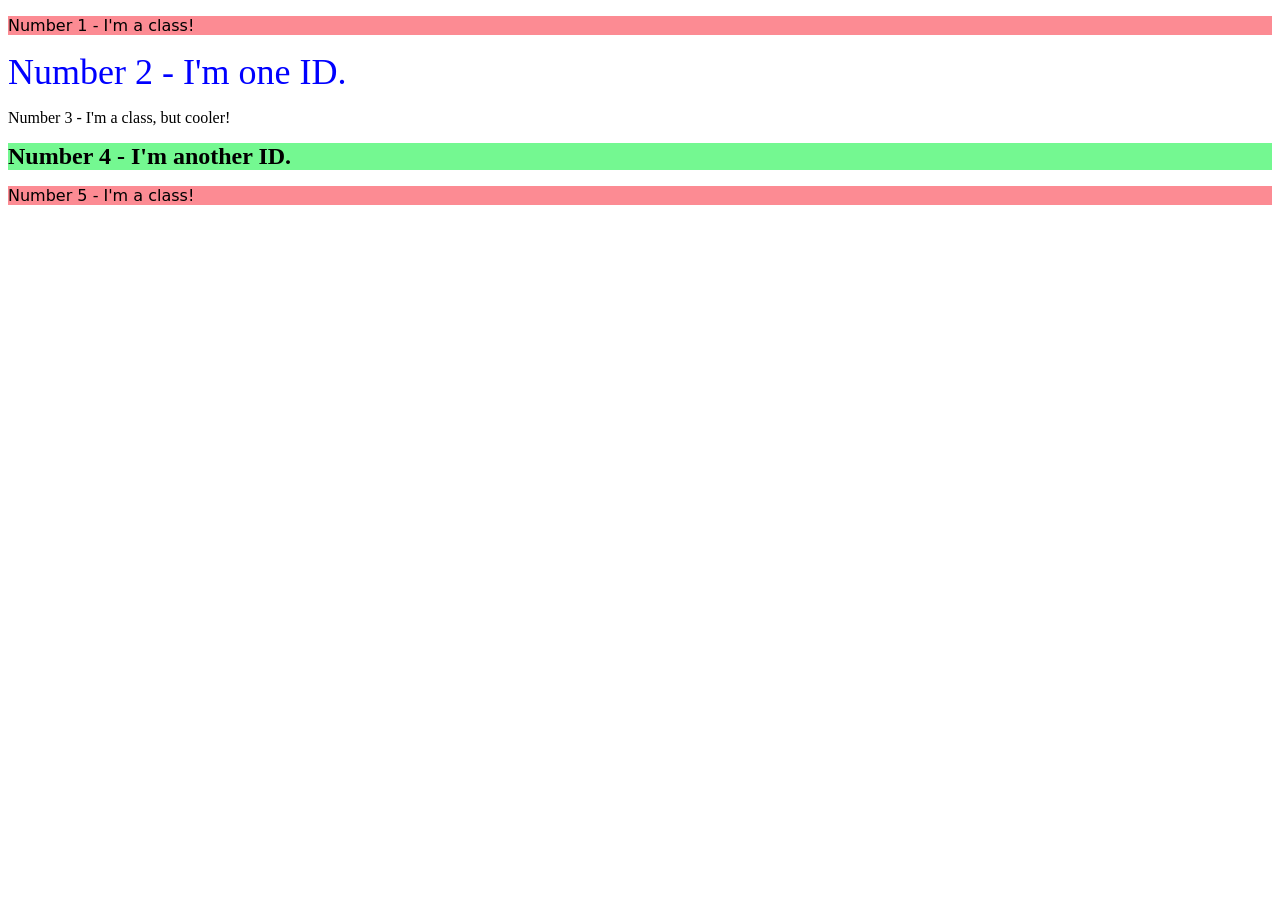
==== foundations/intro-to-css/02-class-id-selectors/index.html @ 026ccad8 "add external stylesheet" ====
<!DOCTYPE html>
<html lang="en">
  <head>
    <meta charset="UTF-8">
    <meta http-equiv="X-UA-Compatible" content="IE=edge">
    <meta name="viewport" content="width=device-width, initial-scale=1.0">
    <title>Class and ID Selectors</title>
    <link rel="stylesheet" href="style.css">
  </head>
  <body>
    <p class="odds">Number 1 - I'm a class!</p>
    <div id="num-2">Number 2 - I'm one ID.</div>
    <p class="odds">
      <p class="cooler">Number 3 - I'm a class, but cooler!</p></p>
    <div id="num-4">Number 4 - I'm another ID.</div>
    <p class="odds">Number 5 - I'm a class!</p>
  </body>
</html>
---- foundations/intro-to-css/02-class-id-selectors/style.css ----
/* styles.css */

#num-2 {
    color: rgb(0, 0, 255);
    font-size: 36px;
}

#num-4 {
    background-color: rgb(116, 248, 145);
    font-size: 24px;
    font-weight: bold;
}

.odds {
    background-color: rgb(252, 139, 147);
    font-family: "Verdana", "DejaVu Sans", sans-serif;
}

.odds .cooler {
    font-size: 24px;
}
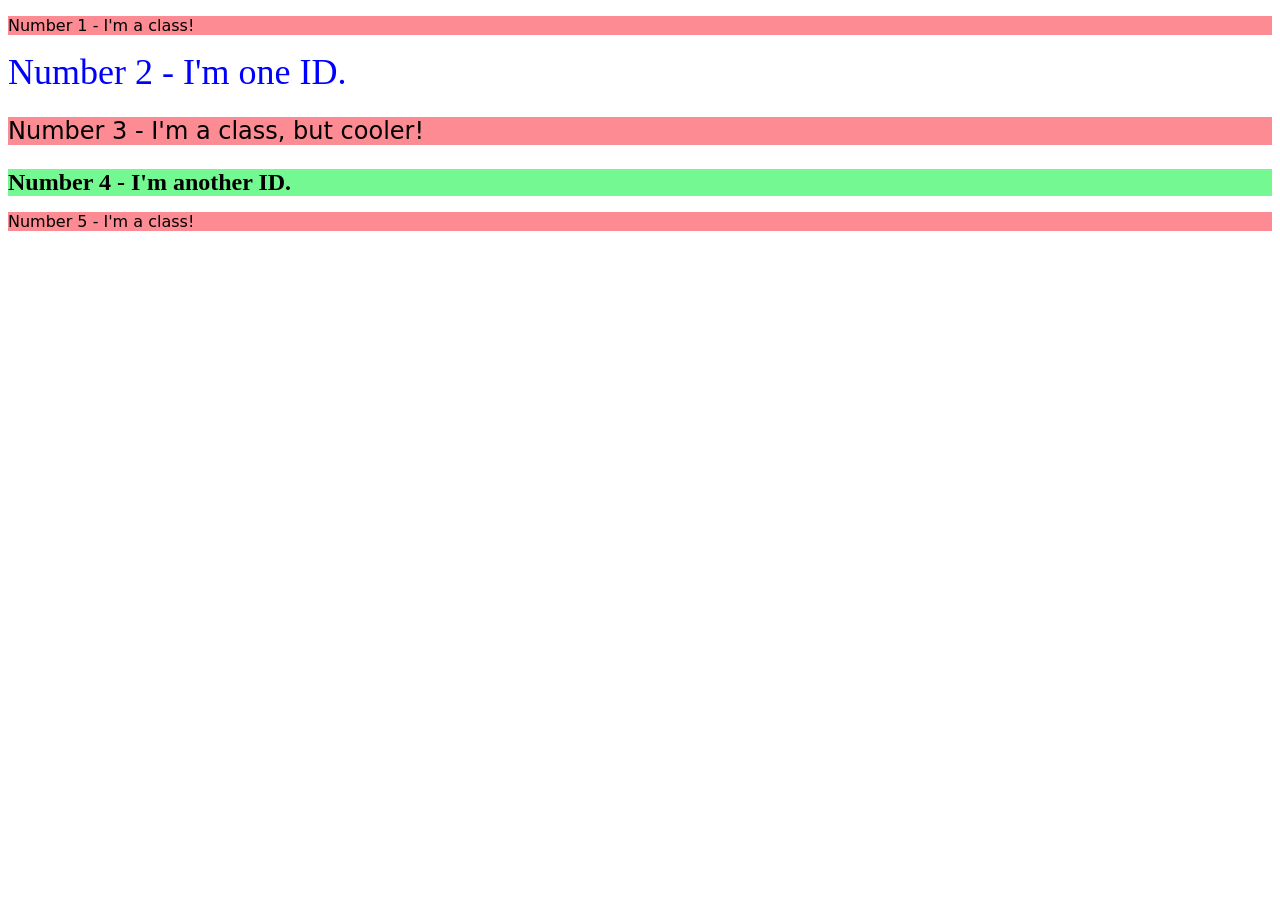
==== commit a6bfc2fd: "fix third line not rendering any styles" ====
--- a/foundations/intro-to-css/02-class-id-selectors/index.html
+++ b/foundations/intro-to-css/02-class-id-selectors/index.html
@@ -10,8 +10,7 @@
   <body>
     <p class="odds">Number 1 - I'm a class!</p>
     <div id="num-2">Number 2 - I'm one ID.</div>
-    <p class="odds">
-      <p class="cooler">Number 3 - I'm a class, but cooler!</p></p>
+    <p class="odds cooler">Number 3 - I'm a class, but cooler!</p>
     <div id="num-4">Number 4 - I'm another ID.</div>
     <p class="odds">Number 5 - I'm a class!</p>
   </body>
--- a/foundations/intro-to-css/02-class-id-selectors/style.css
+++ b/foundations/intro-to-css/02-class-id-selectors/style.css
@@ -16,6 +16,6 @@
     font-family: "Verdana", "DejaVu Sans", sans-serif;
 }
 
-.odds .cooler {
+.cooler {
     font-size: 24px;
 }
